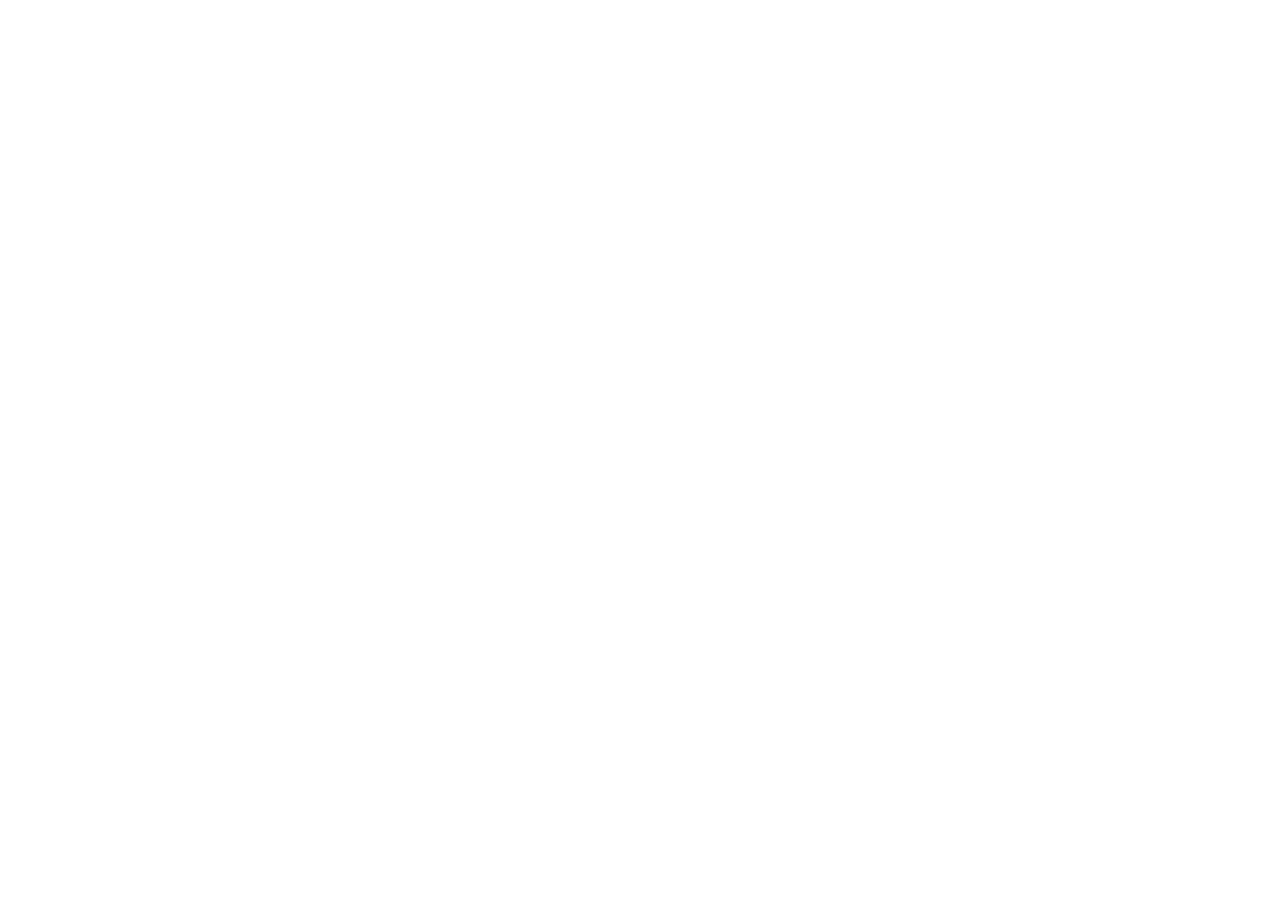
==== index.html @ 29040c1f "style.css toegevoegd" ====
<!DOCTYPE html>
<html lang="nl">
<head>
    <meta charset="UTF-8">
    <meta name="viewport" content="width=device-width, initial-scale=1.0">
    <title>koken</title>
    <link rel="stylesheet" href="style.css">
</head>
<body>
    
</body>
</html>
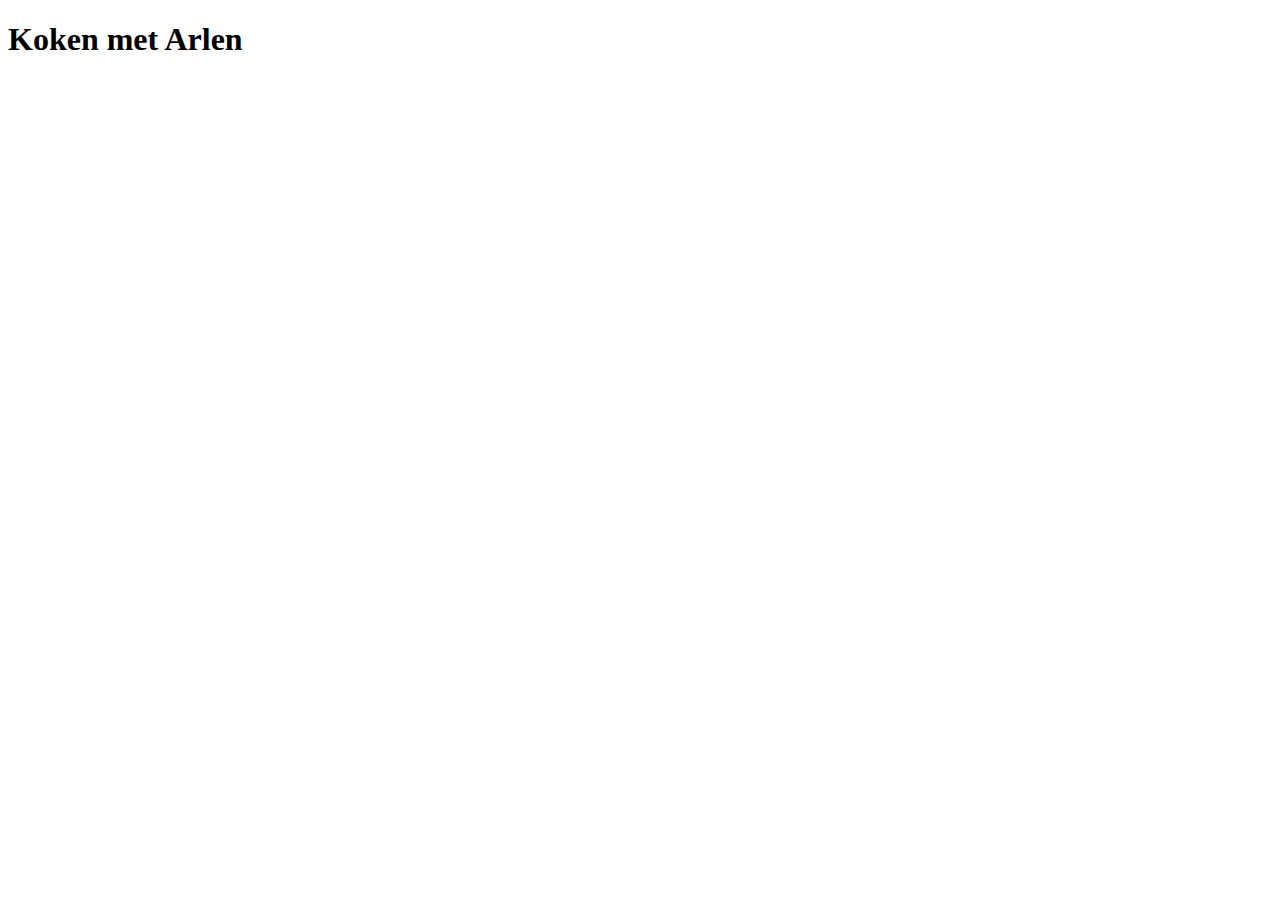
==== commit a6761127: "structuur homepagina 1" ====
--- a/index.html
+++ b/index.html
@@ -7,6 +7,20 @@
     <link rel="stylesheet" href="style.css">
 </head>
 <body>
-    
+    <header>
+        <h1>Koken met Arlen</h1>
+    </header>
+
+    <nav>
+
+    </nav>
+
+    <main>
+
+    </main>
+
+    <footer>
+
+    </footer>
 </body>
 </html>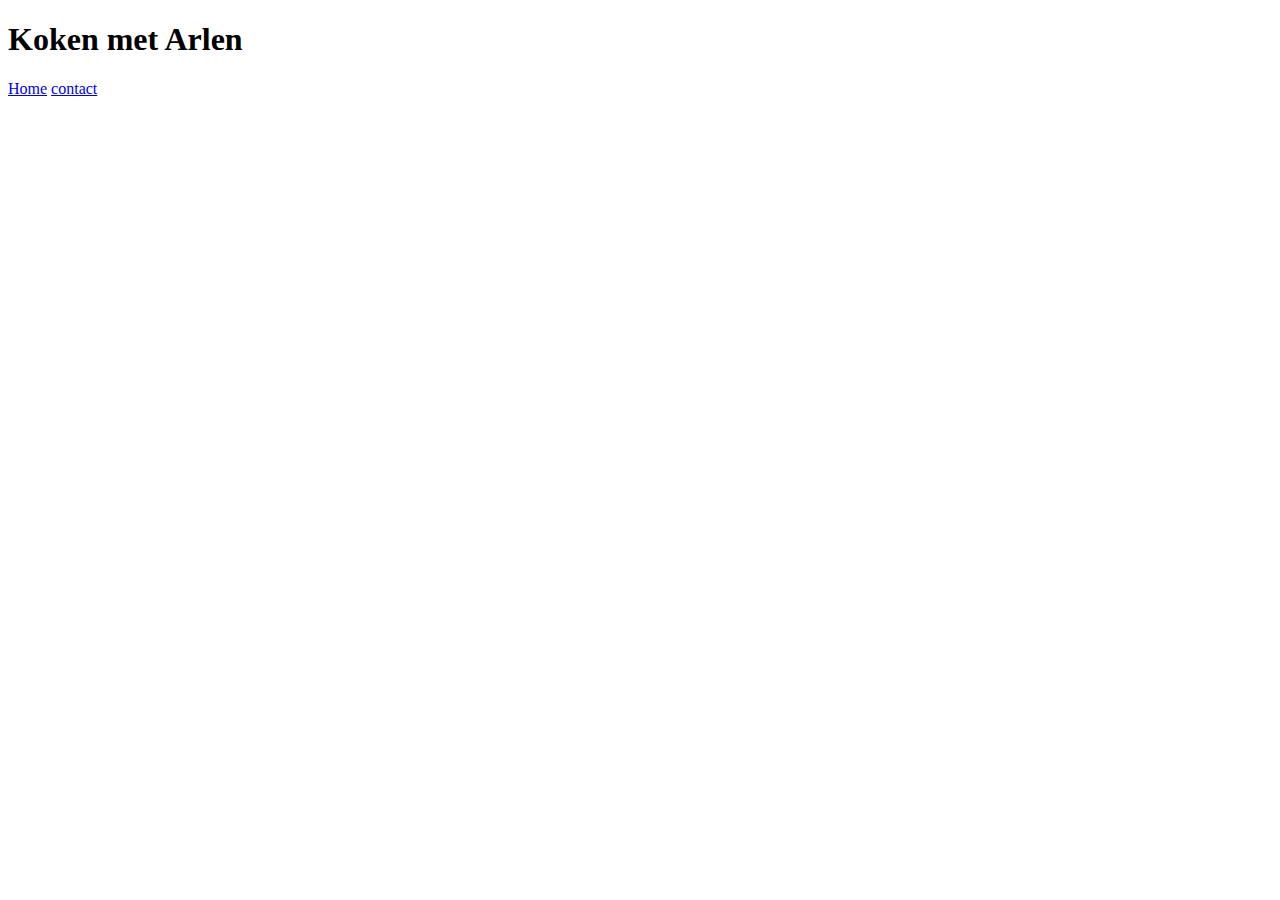
==== commit c2f55134: "nav 1.2" ====
--- a/index.html
+++ b/index.html
@@ -3,7 +3,7 @@
 <head>
     <meta charset="UTF-8">
     <meta name="viewport" content="width=device-width, initial-scale=1.0">
-    <title>koken</title>
+    <title>koken met Arlen</title>
     <link rel="stylesheet" href="style.css">
 </head>
 <body>
@@ -12,7 +12,8 @@
     </header>
 
     <nav>
-
+        <a href="index.html">Home</a>
+        <a href="contact.html">contact</a>
     </nav>
 
     <main>
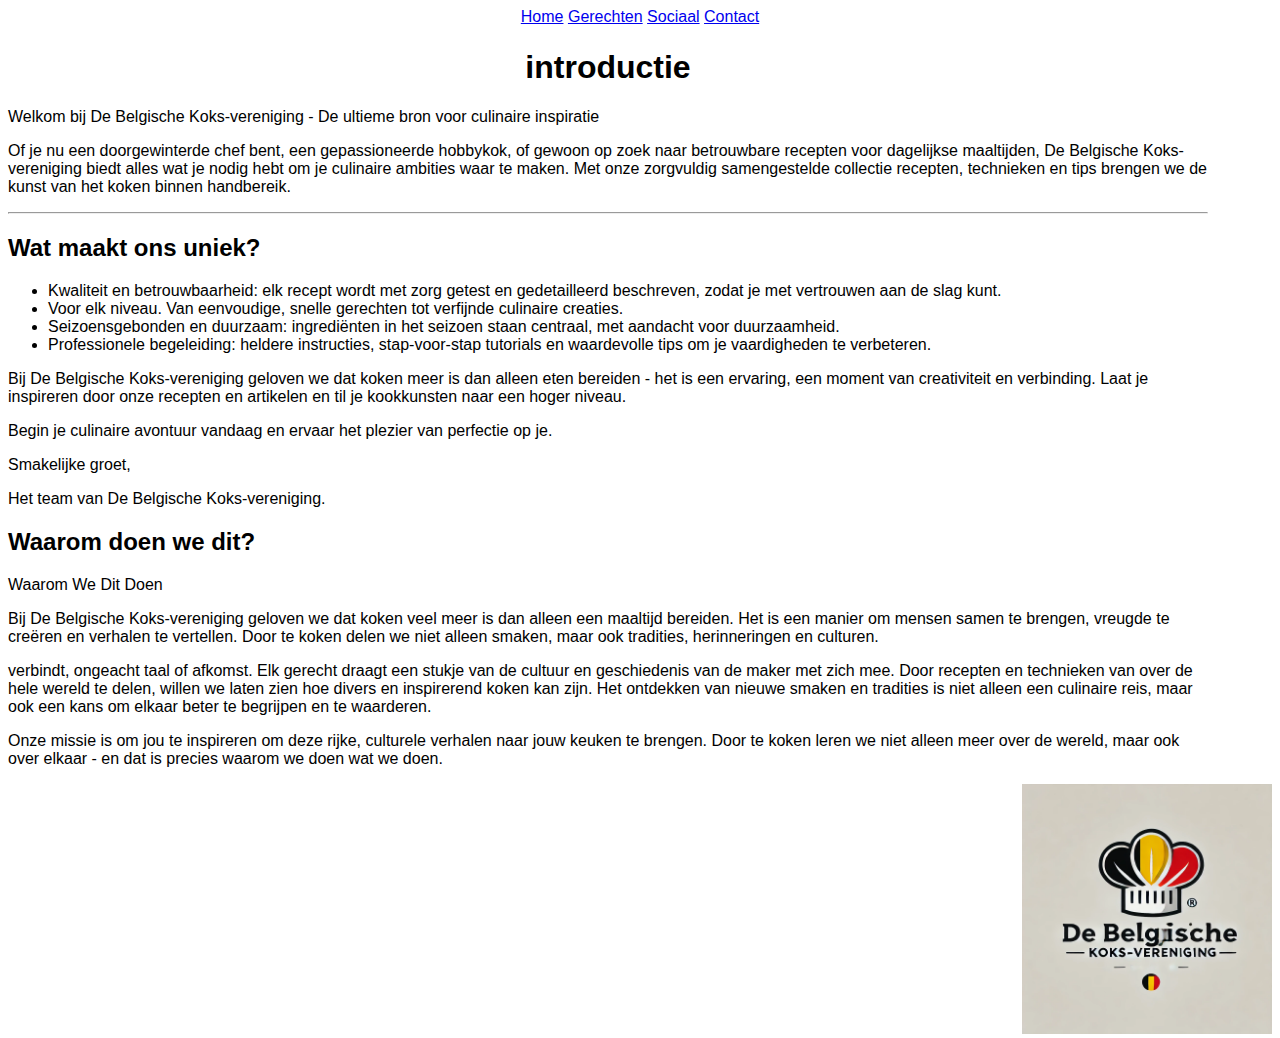
==== commit bebc864d: "update 3-12" ====
--- a/index.html
+++ b/index.html
@@ -1,27 +1,79 @@
 <!DOCTYPE html>
 <html lang="nl">
+
 <head>
     <meta charset="UTF-8">
     <meta name="viewport" content="width=device-width, initial-scale=1.0">
-    <title>koken met Arlen</title>
+    <title>belgische koks-vereniging</title>
     <link rel="stylesheet" href="style.css">
 </head>
+
 <body>
     <header>
-        <h1>Koken met Arlen</h1>
+        <nav>
+            <a href="index.html">Home</a>
+            <a href="gerechten.html">Gerechten</a>
+            <a href="sociaal.html">Sociaal</a>
+            <a href="contact.html">Contact</a>
+        </nav>
     </header>
 
-    <nav>
-        <a href="index.html">Home</a>
-        <a href="contact.html">contact</a>
-    </nav>
+    <main>
+        <article>
+            <h1>introductie</h1>
+            <p>Welkom bij De Belgische Koks-vereniging - De ultieme bron voor culinaire inspiratie </p>
 
-    <main>
+            <p> Of je nu een doorgewinterde chef bent, een gepassioneerde hobbykok, of gewoon op zoek naar betrouwbare
+                recepten voor dagelijkse maaltijden, De Belgische Koks-vereniging biedt alles wat je nodig hebt om je
+                culinaire ambities waar te maken. Met onze zorgvuldig samengestelde collectie recepten, technieken en
+                tips
+                brengen we de kunst van het koken binnen handbereik. </p>
+            <hr>
+            <h2>Wat maakt ons uniek? </h2>
 
+            <ul>
+                <li>Kwaliteit en betrouwbaarheid: elk recept wordt met zorg getest en gedetailleerd beschreven, zodat je
+                    met vertrouwen aan de slag kunt.</li>
+                <li>Voor elk niveau. Van eenvoudige, snelle gerechten tot verfijnde culinaire creaties. </li>
+                <li>Seizoensgebonden en duurzaam: ingrediënten in het seizoen staan centraal, met aandacht voor
+                    duurzaamheid.</li>
+                <li>Professionele begeleiding: heldere instructies, stap-voor-stap tutorials en waardevolle tips om je
+                    vaardigheden te verbeteren.</li>
+            </ul>
+            <p> Bij De Belgische Koks-vereniging geloven we dat koken meer is dan alleen eten bereiden - het is een
+                ervaring, een moment van creativiteit en verbinding. Laat je inspireren door onze recepten en artikelen
+                en
+                til je kookkunsten naar een hoger niveau. </p>
+
+            <p> Begin je culinaire avontuur vandaag en ervaar het plezier van perfectie op je. </p>
+
+            <p> Smakelijke groet,</p>
+            <p> Het team van De Belgische Koks-vereniging. </p>
+            <h2> Waarom doen we dit?</h2>
+            <P>Waarom We Dit Doen </P>
+
+            <p>Bij De Belgische Koks-vereniging geloven we dat koken veel meer is dan alleen een maaltijd bereiden. Het
+                is een manier om mensen samen te brengen, vreugde te creëren en verhalen te vertellen. Door te koken
+                delen we niet alleen smaken, maar ook tradities, herinneringen en culturen. </p>
+
+            <p> verbindt, ongeacht taal of afkomst. Elk gerecht draagt een stukje van de cultuur en geschiedenis van de
+                maker met zich mee. Door recepten en technieken van over de hele wereld te delen, willen we laten zien
+                hoe divers en inspirerend koken kan zijn. Het ontdekken van nieuwe smaken en tradities is niet alleen
+                een culinaire reis, maar ook een kans om elkaar beter te begrijpen en te waarderen. </p>
+
+            <p>Onze missie is om jou te inspireren om deze rijke, culturele verhalen naar jouw keuken te brengen. Door te
+            koken leren we niet alleen meer over de wereld, maar ook over elkaar - en dat is precies waarom we doen wat
+            we doen. </p>
+        </article>
     </main>
+
+    <aside>
+        <img src="images/logo.webp" alt="logo">
+    </aside>
 
     <footer>
 
     </footer>
 </body>
+
 </html>--- a/style.css
+++ b/style.css
@@ -0,0 +1,30 @@
+  
+  body{
+        font-family: Arial;
+    }
+
+    nav{
+        text-align: center;
+        height: 20px;
+        background-color: none;
+    }
+    h1{
+        text-align:center;
+    }
+
+    article{
+        text-align: left;
+    }
+
+    aside{
+        float: right;
+    }
+
+    img{
+        width: 250px;
+    }
+
+    main{
+        float: left;
+        width: 1200px;
+    }